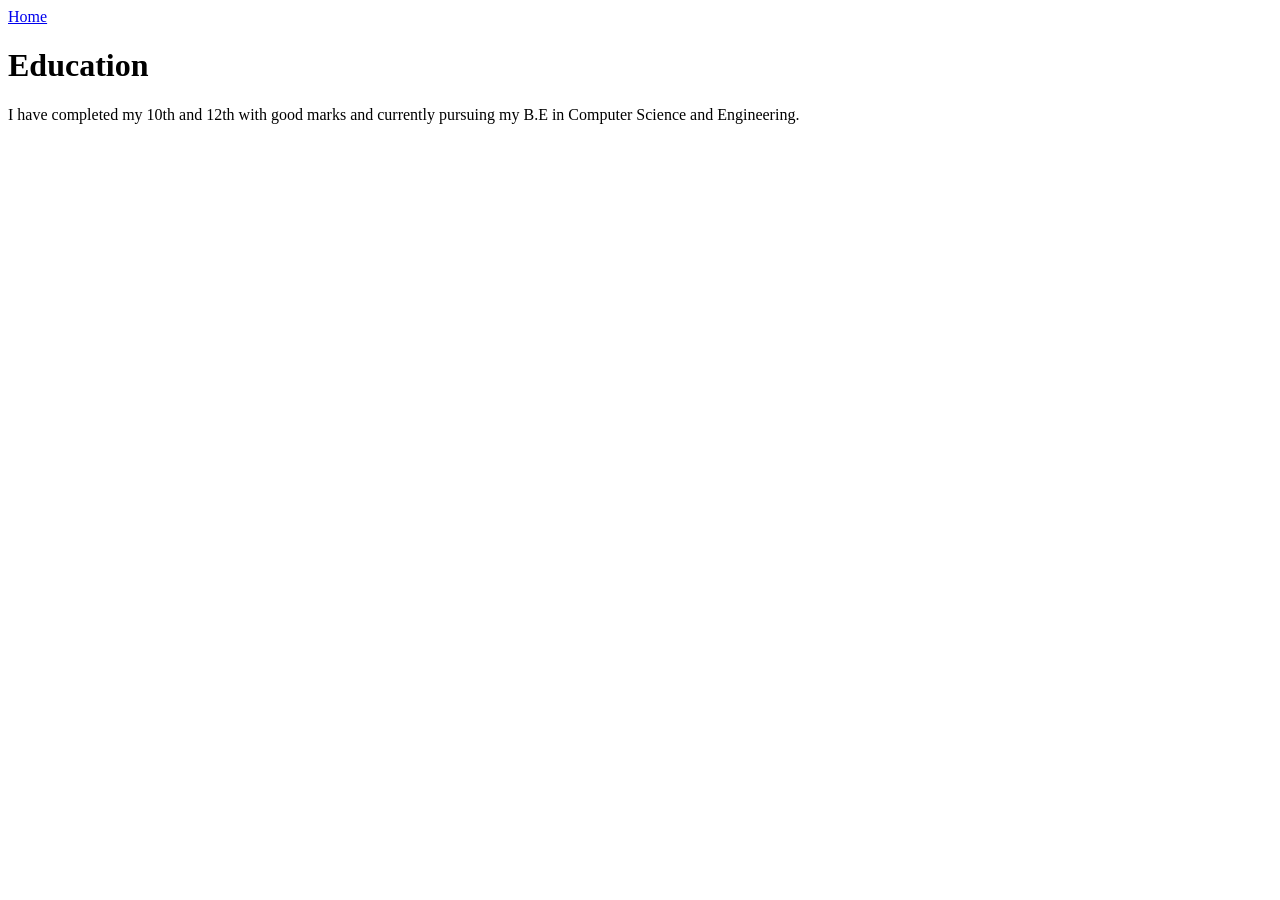
==== Services/Education.html @ a00c8f0d "service" ====
<!DOCTYPE html>
<html lang="en">
<head>
    <meta charset="UTF-8">
    <meta name="viewport" content="width=device-width, initial-scale=1.0">
    <title>Education</title>
</head>
<body>
    <a href="../index.html">Home</a>
   <h1>Education</h1>
    <p>
        I have completed my 10th and 12th with good marks and currently pursuing my B.E in Computer Science and Engineering.
    </p>

    <video src="https://youtu.be/qz0aGYrrlhU?si=bM47qKIK3Yysk9U5"></video>
</body>
</html>
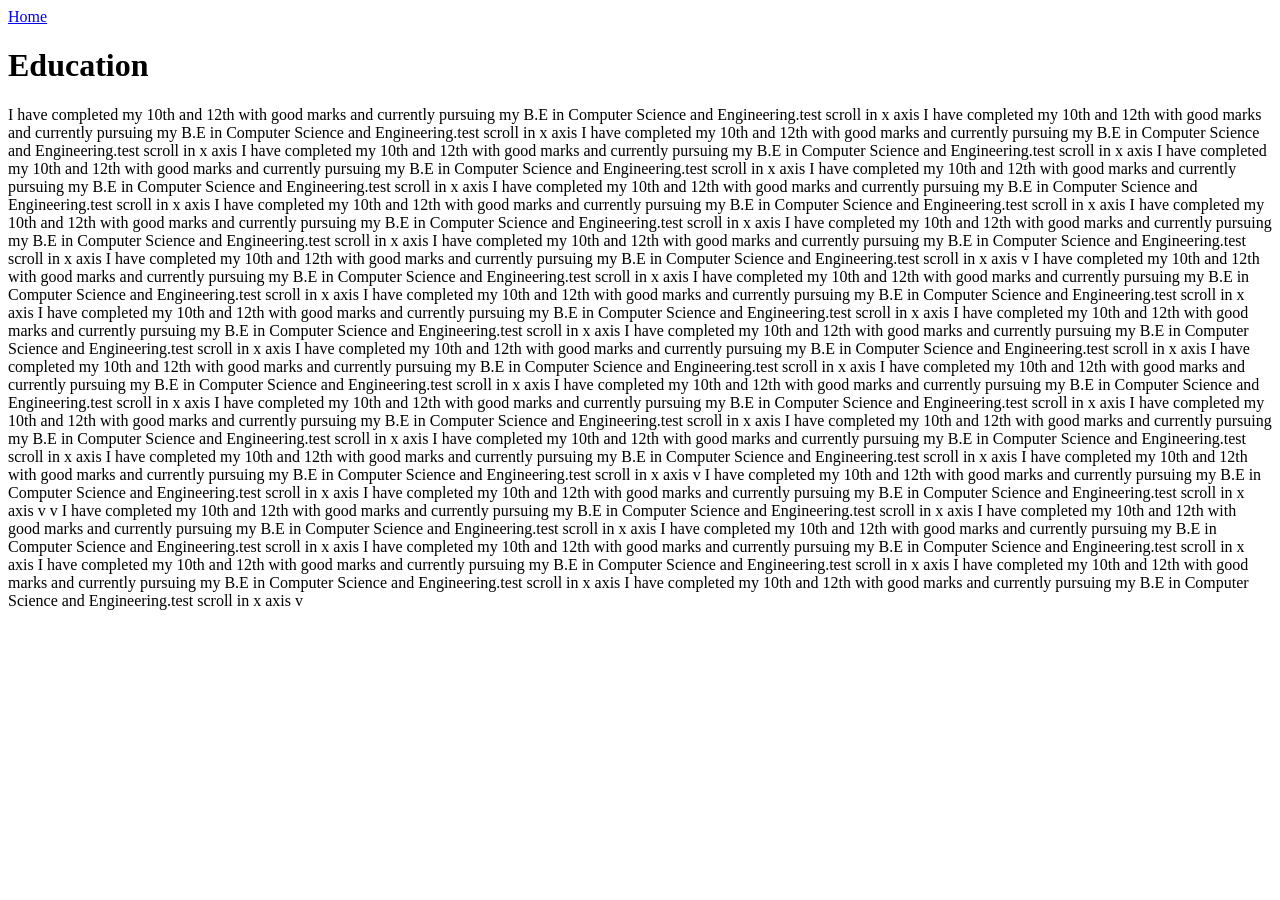
==== commit 20cdd352: "edited" ====
--- a/Services/Education.html
+++ b/Services/Education.html
@@ -6,10 +6,62 @@
     <title>Education</title>
 </head>
 <body>
+<style>
+    
+</style>
     <a href="../index.html">Home</a>
    <h1>Education</h1>
     <p>
-        I have completed my 10th and 12th with good marks and currently pursuing my B.E in Computer Science and Engineering.
+        I have completed my 10th and 12th with good marks and currently pursuing my B.E in Computer Science and Engineering.test scroll in x axis      I have completed my 10th and 12th with good marks and currently pursuing my B.E in Computer Science and Engineering.test scroll in x axis      I have completed my 10th and 12th with good marks and currently pursuing my B.E in Computer Science and Engineering.test scroll in x axis 
+             I have completed my 10th and 12th with good marks and currently pursuing my B.E in Computer Science and Engineering.test scroll in x axis 
+                  I have completed my 10th and 12th with good marks and currently pursuing my B.E in Computer Science and Engineering.test scroll in x axis 
+                       I have completed my 10th and 12th with good marks and currently pursuing my B.E in Computer Science and Engineering.test scroll in x axis 
+                            I have completed my 10th and 12th with good marks and currently pursuing my B.E in Computer Science and Engineering.test scroll in x axis 
+                                 I have completed my 10th and 12th with good marks and currently pursuing my B.E in Computer Science and Engineering.test scroll in x axis 
+
+                                      I have completed my 10th and 12th with good marks and currently pursuing my B.E in Computer Science and Engineering.test scroll in x axis 
+                                           I have completed my 10th and 12th with good marks and currently pursuing my B.E in Computer Science and Engineering.test scroll in x axis 
+                                                I have completed my 10th and 12th with good marks and currently pursuing my B.E in Computer Science and Engineering.test scroll in x axis 
+                                                     I have completed my 10th and 12th with good marks and currently pursuing my B.E in Computer Science and Engineering.test scroll in x axis 
+                                                     v
+
+                                                          I have completed my 10th and 12th with good marks and currently pursuing my B.E in Computer Science and Engineering.test scroll in x axis 
+                                                               I have completed my 10th and 12th with good marks and currently pursuing my B.E in Computer Science and Engineering.test scroll in x axis 
+                                                                    I have completed my 10th and 12th with good marks and currently pursuing my B.E in Computer Science and Engineering.test scroll in x axis 
+
+                                                                         I have completed my 10th and 12th with good marks and currently pursuing my B.E in Computer Science and Engineering.test scroll in x axis 
+                                                                              I have completed my 10th and 12th with good marks and currently pursuing my B.E in Computer Science and Engineering.test scroll in x axis 
+
+                                                                                   I have completed my 10th and 12th with good marks and currently pursuing my B.E in Computer Science and Engineering.test scroll in x axis 
+                                                                                        I have completed my 10th and 12th with good marks and currently pursuing my B.E in Computer Science and Engineering.test scroll in x axis 
+                                                                                             I have completed my 10th and 12th with good marks and currently pursuing my B.E in Computer Science and Engineering.test scroll in x axis 
+
+                                                                                                  I have completed my 10th and 12th with good marks and currently pursuing my B.E in Computer Science and Engineering.test scroll in x axis 
+                                                                                                       I have completed my 10th and 12th with good marks and currently pursuing my B.E in Computer Science and Engineering.test scroll in x axis 
+                                                                                                            I have completed my 10th and 12th with good marks and currently pursuing my B.E in Computer Science and Engineering.test scroll in x axis 
+                                                                                                                 I have completed my 10th and 12th with good marks and currently pursuing my B.E in Computer Science and Engineering.test scroll in x axis 
+                                                                                                                      I have completed my 10th and 12th with good marks and currently pursuing my B.E in Computer Science and Engineering.test scroll in x axis 
+                                                                                                                           I have completed my 10th and 12th with good marks and currently pursuing my B.E in Computer Science and Engineering.test scroll in x axis 
+                                                                                                                                I have completed my 10th and 12th with good marks and currently pursuing my B.E in Computer Science and Engineering.test scroll in x axis 
+                                                                                                                                     I have completed my 10th and 12th with good marks and currently pursuing my B.E in Computer Science and Engineering.test scroll in x axis 
+                                                                                                                                     v
+                                                                                                                                          I have completed my 10th and 12th with good marks and currently pursuing my B.E in Computer Science and Engineering.test scroll in x axis 
+                                                                                                                                               I have completed my 10th and 12th with good marks and currently pursuing my B.E in Computer Science and Engineering.test scroll in x axis 
+                                                                                                                                               v
+                                                                                                                                               v
+                                                                                                                                                    I have completed my 10th and 12th with good marks and currently pursuing my B.E in Computer Science and Engineering.test scroll in x axis 
+                                                                                                                                                         I have completed my 10th and 12th with good marks and currently pursuing my B.E in Computer Science and Engineering.test scroll in x axis 
+                                                                                                                                                              I have completed my 10th and 12th with good marks and currently pursuing my B.E in Computer Science and Engineering.test scroll in x axis 
+                                                                                                                                                                   I have completed my 10th and 12th with good marks and currently pursuing my B.E in Computer Science and Engineering.test scroll in x axis 
+
+                                                                                                                                                                        I have completed my 10th and 12th with good marks and currently pursuing my B.E in Computer Science and Engineering.test scroll in x axis 
+                                                                                                                                                                             I have completed my 10th and 12th with good marks and currently pursuing my B.E in Computer Science and Engineering.test scroll in x axis 
+                                                                                                                                                                                  I have completed my 10th and 12th with good marks and currently pursuing my B.E in Computer Science and Engineering.test scroll in x axis 
+
+                                                                                                                                                                                  v
+                                                                                                                                                                                  
+                                                                                                                                                                                  
+
     </p>
 
     <video src="https://youtu.be/qz0aGYrrlhU?si=bM47qKIK3Yysk9U5"></video>
